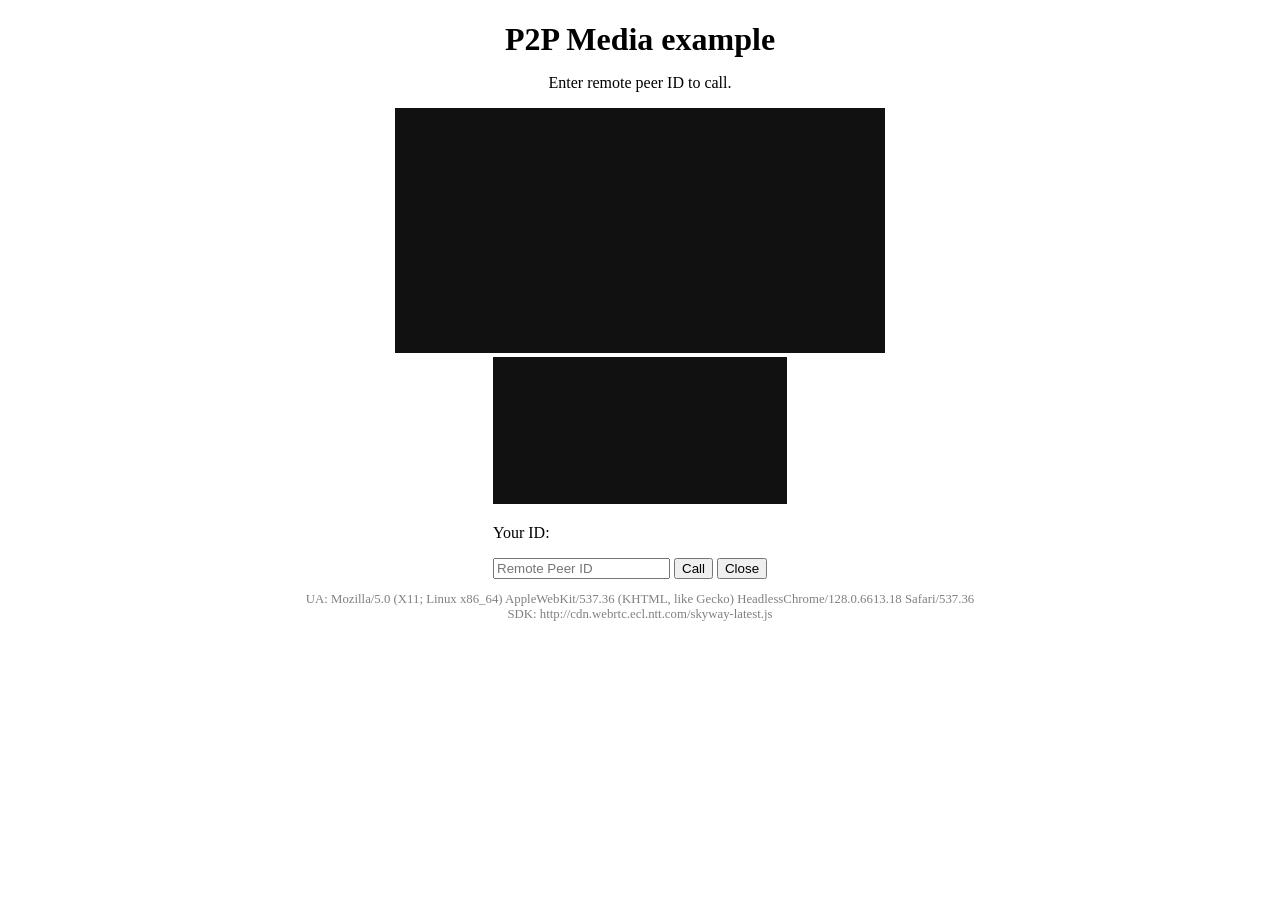
==== client/index1.html @ e7df5998 "Initial" ====
<!DOCTYPE html>
<html lang="en">
  <head>
    <meta charset="UTF-8">
    <meta name="viewport" content="width=device-width, initial-scale=1">
    <title>P2P Media example</title>
    <link rel="stylesheet" href="./style.css">
  </head>
  <body>
    <div class="container">
      <h1 class="heading">P2P Media example</h1>
      <p class="note">
        Enter remote peer ID to call.
      </p>
      <div class="p2p-media">
        <div class="remote-stream">
          <video id="js-remote-stream"></video>
        </div>
        <div class="local-stream">
          <video id="js-local-stream"></video>
          <p>Your ID: <span id="js-local-id"></span></p>
          <input type="text" placeholder="Remote Peer ID" id="js-remote-id">
          <button id="js-call-trigger">Call</button>
          <button id="js-close-trigger">Close</button>
        </div>
      </div>
      <p class="meta" id="js-meta"></p>
    </div>
    <script src="//cdn.webrtc.ecl.ntt.com/skyway-latest.js"></script>
    <script src="./apk.js"></script>
    <script src="./webrtc1.js"></script>
  </body>
</html>
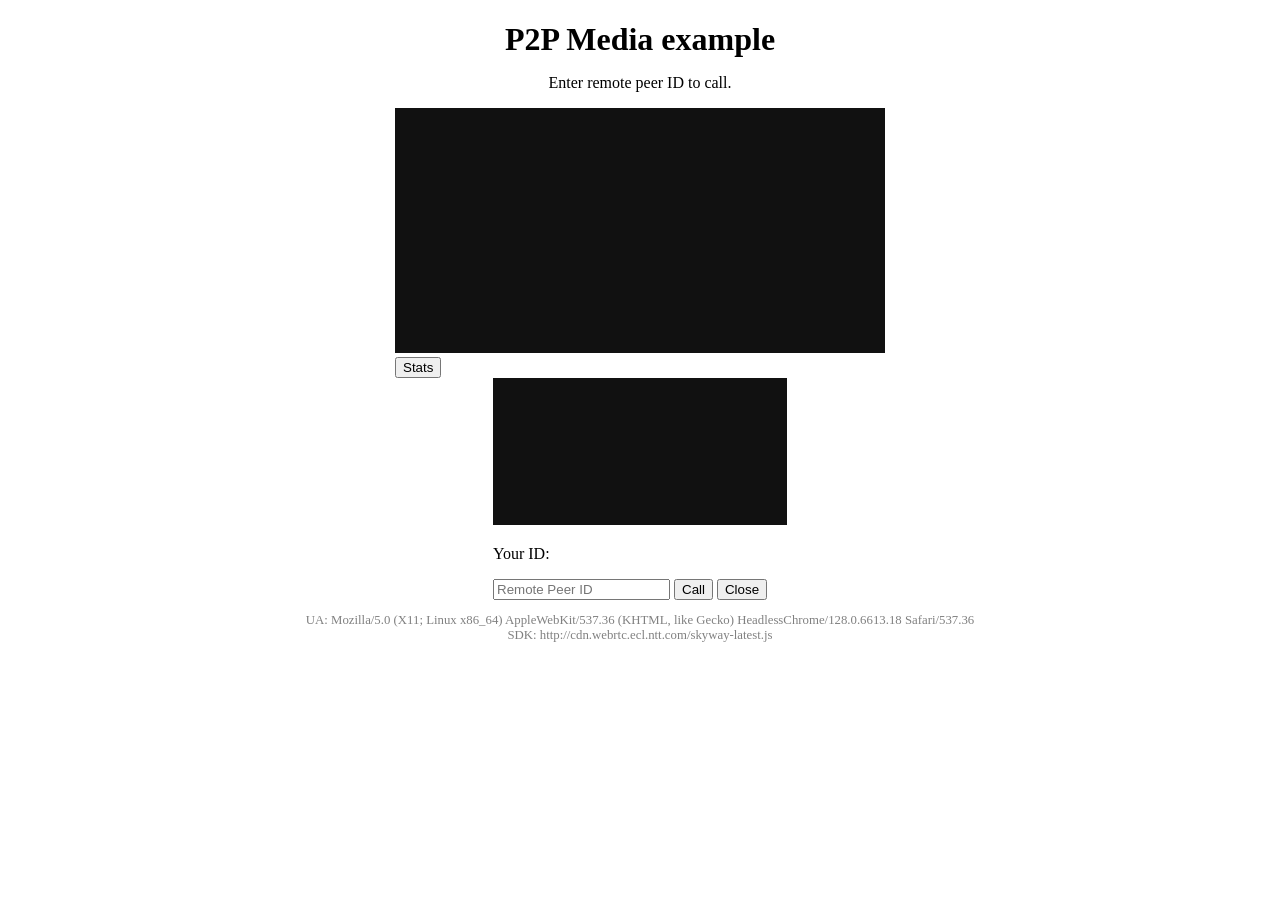
==== commit d63193f9: "Initial" ====
--- a/client/index1.html
+++ b/client/index1.html
@@ -15,6 +15,7 @@
       <div class="p2p-media">
         <div class="remote-stream">
           <video id="js-remote-stream"></video>
+          <button id="js-stats-trigger">Stats</button>
         </div>
         <div class="local-stream">
           <video id="js-local-stream"></video>
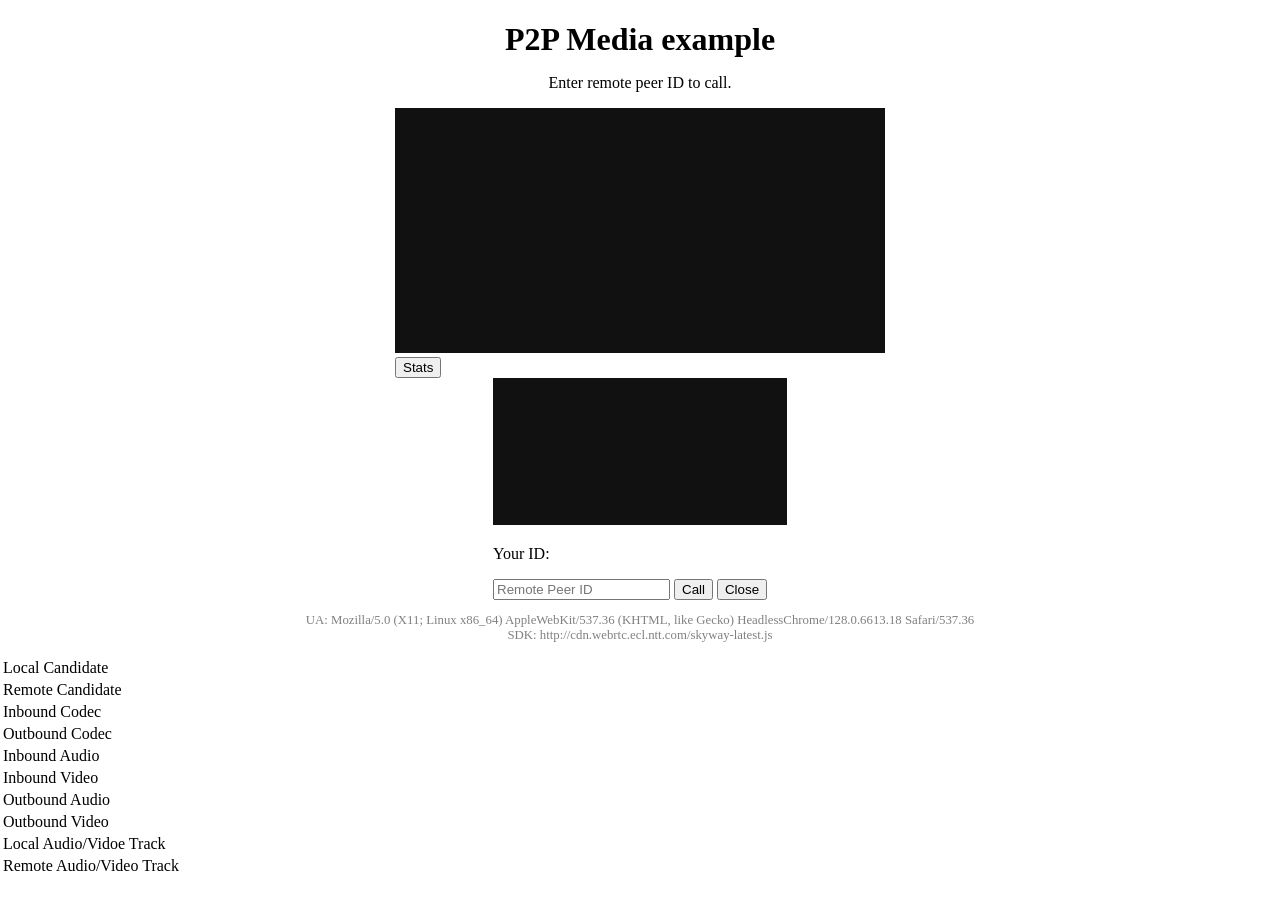
==== commit 7858c88a: "Initial" ====
--- a/client/index1.html
+++ b/client/index1.html
@@ -1,34 +1,83 @@
 <!DOCTYPE html>
 <html lang="en">
-  <head>
-    <meta charset="UTF-8">
-    <meta name="viewport" content="width=device-width, initial-scale=1">
-    <title>P2P Media example</title>
-    <link rel="stylesheet" href="./style.css">
-  </head>
-  <body>
-    <div class="container">
-      <h1 class="heading">P2P Media example</h1>
-      <p class="note">
-        Enter remote peer ID to call.
-      </p>
-      <div class="p2p-media">
-        <div class="remote-stream">
-          <video id="js-remote-stream"></video>
-          <button id="js-stats-trigger">Stats</button>
-        </div>
-        <div class="local-stream">
-          <video id="js-local-stream"></video>
-          <p>Your ID: <span id="js-local-id"></span></p>
-          <input type="text" placeholder="Remote Peer ID" id="js-remote-id">
-          <button id="js-call-trigger">Call</button>
-          <button id="js-close-trigger">Close</button>
-        </div>
+
+<head>
+  <meta charset="UTF-8">
+  <meta name="viewport" content="width=device-width, initial-scale=1">
+  <title>P2P Media example</title>
+  <link rel="stylesheet" href="./style.css">
+</head>
+
+<body>
+  <div class="container">
+    <h1 class="heading">P2P Media example</h1>
+    <p class="note">
+      Enter remote peer ID to call.
+    </p>
+    <div class="p2p-media">
+      <div class="remote-stream">
+        <video id="js-remote-stream"></video>
+        <button id="js-stats-trigger">Stats</button>
       </div>
-      <p class="meta" id="js-meta"></p>
+      <div class="local-stream">
+        <video id="js-local-stream"></video>
+        <p>Your ID: <span id="js-local-id"></span></p>
+        <input type="text" placeholder="Remote Peer ID" id="js-remote-id">
+        <button id="js-call-trigger">Call</button>
+        <button id="js-close-trigger">Close</button>
+      </div>
     </div>
-    <script src="//cdn.webrtc.ecl.ntt.com/skyway-latest.js"></script>
-    <script src="./apk.js"></script>
-    <script src="./webrtc1.js"></script>
-  </body>
-</html>
+    <p class="meta" id="js-meta"></p>
+  </div>
+  <div class="stats">
+    <table>
+      <tbody>
+        <tr>
+          <td>Local Candidate</td>
+          <td id=local-candidate></td>
+        </tr>
+        <tr>
+          <td>Remote Candidate</td>
+          <td id=remote-candidate></td>
+        </tr>
+        <tr>
+          <td>Inbound Codec</td>
+          <td id=inbound-codec></td>
+        </tr>
+        <tr>
+          <td>Outbound Codec</td>
+          <td id=outbound-codec></td>
+        </tr>
+        <tr>
+          <td>Inbound Audio</td>
+          <td id=inbound-audio></td>
+        </tr>
+        <tr>
+          <td>Inbound Video</td>
+          <td id=inbound-video></td>
+        </tr>
+        <tr>
+          <td>Outbound Audio</td>
+          <td id=outbound-audio></td>
+        </tr>
+        <tr>
+          <td>Outbound Video</td>
+          <td id=outbound-video></td>
+        </tr>
+        <tr>
+          <td>Local Audio/Vidoe Track</td>
+          <td id=local-audio-video></td>
+        </tr>
+        <tr>
+          <td>Remote Audio/Video Track</td>
+          <td id=remote-audio-video></td>
+        </tr>
+      </tbody>
+    </table>
+  </div>
+  <script src="//cdn.webrtc.ecl.ntt.com/skyway-latest.js"></script>
+  <script src="./apk.js"></script>
+  <script src="./webrtc1.js"></script>
+</body>
+
+</html>
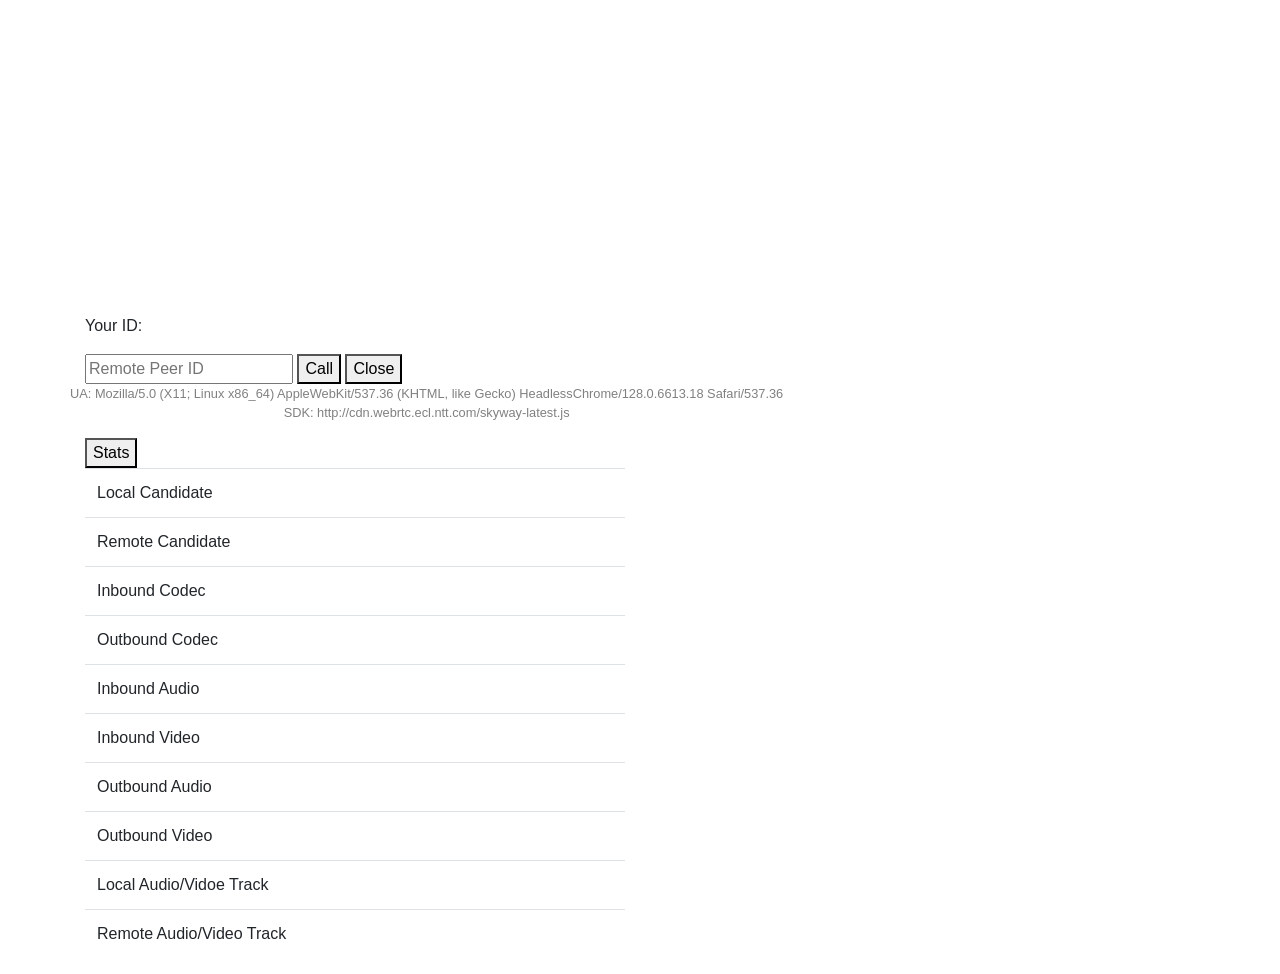
==== commit 4cf82686: "Initial" ====
--- a/client/index1.html
+++ b/client/index1.html
@@ -5,75 +5,78 @@
   <meta charset="UTF-8">
   <meta name="viewport" content="width=device-width, initial-scale=1">
   <title>P2P Media example</title>
+  <link rel="stylesheet" href="https://stackpath.bootstrapcdn.com/bootstrap/4.3.1/css/bootstrap.min.css"
+    integrity="sha384-ggOyR0iXCbMQv3Xipma34MD+dH/1fQ784/j6cY/iJTQUOhcWr7x9JvoRxT2MZw1T" crossorigin="anonymous">
+  <script src="https://stackpath.bootstrapcdn.com/bootstrap/4.3.1/js/bootstrap.min.js"
+    integrity="sha384-JjSmVgyd0p3pXB1rRibZUAYoIIy6OrQ6VrjIEaFf/nJGzIxFDsf4x0xIM+B07jRM"
+    crossorigin="anonymous"></script>
   <link rel="stylesheet" href="./style.css">
 </head>
 
 <body>
   <div class="container">
-    <h1 class="heading">P2P Media example</h1>
-    <p class="note">
-      Enter remote peer ID to call.
-    </p>
-    <div class="p2p-media">
-      <div class="remote-stream">
-        <video id="js-remote-stream"></video>
+    <div class="main, row">
+      <div class="p2p-media, col-6">
+        <div class="remote-stream">
+          <video id="js-remote-stream"></video>
+        </div>
+        <div class="local-stream">
+          <video id="js-local-stream"></video>
+          <p>Your ID: <span id="js-local-id"></span></p>
+          <input type="text" placeholder="Remote Peer ID" id="js-remote-id">
+          <button id="js-call-trigger">Call</button>
+          <button id="js-close-trigger">Close</button>
+        </div>
+      </div>
+      <p class="meta" id="js-meta"></p>
+      <div class="stats, col-6">
         <button id="js-stats-trigger">Stats</button>
-      </div>
-      <div class="local-stream">
-        <video id="js-local-stream"></video>
-        <p>Your ID: <span id="js-local-id"></span></p>
-        <input type="text" placeholder="Remote Peer ID" id="js-remote-id">
-        <button id="js-call-trigger">Call</button>
-        <button id="js-close-trigger">Close</button>
+        <table class="table">
+          <tbody>
+            <tr>
+              <td>Local Candidate</td>
+              <td id=local-candidate></td>
+            </tr>
+            <tr>
+              <td>Remote Candidate</td>
+              <td id=remote-candidate></td>
+            </tr>
+            <tr>
+              <td>Inbound Codec</td>
+              <td id=inbound-codec></td>
+            </tr>
+            <tr>
+              <td>Outbound Codec</td>
+              <td id=outbound-codec></td>
+            </tr>
+            <tr>
+              <td>Inbound Audio</td>
+              <td id=inbound-audio></td>
+            </tr>
+            <tr>
+              <td>Inbound Video</td>
+              <td id=inbound-video></td>
+            </tr>
+            <tr>
+              <td>Outbound Audio</td>
+              <td id=outbound-audio></td>
+            </tr>
+            <tr>
+              <td>Outbound Video</td>
+              <td id=outbound-video></td>
+            </tr>
+            <tr>
+              <td>Local Audio/Vidoe Track</td>
+              <td id=local-audio-video></td>
+            </tr>
+            <tr>
+              <td>Remote Audio/Video Track</td>
+              <td id=remote-audio-video></td>
+            </tr>
+          </tbody>
+        </table>
       </div>
     </div>
-    <p class="meta" id="js-meta"></p>
-  </div>
-  <div class="stats">
-    <table>
-      <tbody>
-        <tr>
-          <td>Local Candidate</td>
-          <td id=local-candidate></td>
-        </tr>
-        <tr>
-          <td>Remote Candidate</td>
-          <td id=remote-candidate></td>
-        </tr>
-        <tr>
-          <td>Inbound Codec</td>
-          <td id=inbound-codec></td>
-        </tr>
-        <tr>
-          <td>Outbound Codec</td>
-          <td id=outbound-codec></td>
-        </tr>
-        <tr>
-          <td>Inbound Audio</td>
-          <td id=inbound-audio></td>
-        </tr>
-        <tr>
-          <td>Inbound Video</td>
-          <td id=inbound-video></td>
-        </tr>
-        <tr>
-          <td>Outbound Audio</td>
-          <td id=outbound-audio></td>
-        </tr>
-        <tr>
-          <td>Outbound Video</td>
-          <td id=outbound-video></td>
-        </tr>
-        <tr>
-          <td>Local Audio/Vidoe Track</td>
-          <td id=local-audio-video></td>
-        </tr>
-        <tr>
-          <td>Remote Audio/Video Track</td>
-          <td id=remote-audio-video></td>
-        </tr>
-      </tbody>
-    </table>
   </div>
   <script src="//cdn.webrtc.ecl.ntt.com/skyway-latest.js"></script>
   <script src="./apk.js"></script>
--- a/client/style.css
+++ b/client/style.css
@@ -0,0 +1,35 @@
+.heading {
+}
+
+.note {
+  text-align: center;
+}
+
+.meta {
+  text-align: center;
+  font-size: .8rem;
+  color: gray;
+}
+
+.container {
+}
+
+/* p2p-media styles */
+.p2p-media {
+}
+
+.p2p-media .remote-stream {
+  width: 50%;
+}
+
+.p2p-media .local-stream {
+  width: 30%;
+}
+
+/* p2p-data styles */
+.p2p-data {
+}
+
+.p2p-data .messages {
+}
+
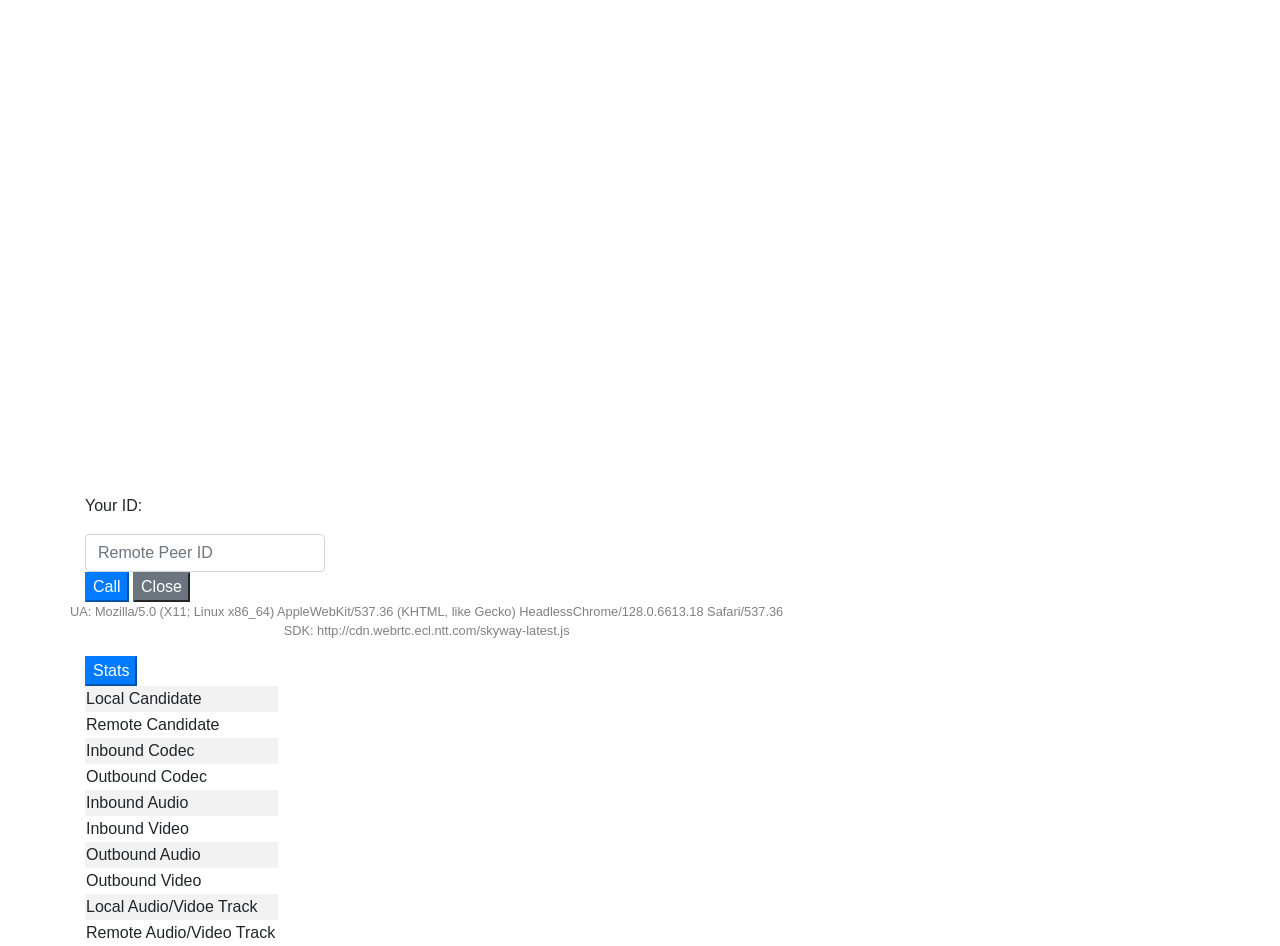
==== commit da885a4d: "Initial" ====
--- a/client/index1.html
+++ b/client/index1.html
@@ -18,20 +18,20 @@
     <div class="main, row">
       <div class="p2p-media, col-6">
         <div class="remote-stream">
-          <video id="js-remote-stream"></video>
+          <video id="js-remote-stream" width="320" height="240"></video>
         </div>
         <div class="local-stream">
-          <video id="js-local-stream"></video>
+          <video id="js-local-stream" width="320" height="240"></video>
           <p>Your ID: <span id="js-local-id"></span></p>
-          <input type="text" placeholder="Remote Peer ID" id="js-remote-id">
-          <button id="js-call-trigger">Call</button>
-          <button id="js-close-trigger">Close</button>
+          <input type="text" placeholder="Remote Peer ID" id="js-remote-id" class="form-control">
+          <button id="js-call-trigger" class="btn, btn-primary">Call</button>
+          <button id="js-close-trigger" class="btn, btn-secondary">Close</button>
         </div>
       </div>
       <p class="meta" id="js-meta"></p>
       <div class="stats, col-6">
-        <button id="js-stats-trigger">Stats</button>
-        <table class="table">
+        <button id="js-stats-trigger" class="btn, btn-primary">Stats</button>
+        <table class="table, table-condensed, table-striped">
           <tbody>
             <tr>
               <td>Local Candidate</td>
--- a/client/style.css
+++ b/client/style.css
@@ -19,13 +19,22 @@
 }
 
 .p2p-media .remote-stream {
-  width: 50%;
+  /* width: 50%; */
 }
 
 .p2p-media .local-stream {
   width: 30%;
 }
 
+.p2p-media .local-stream video {
+  max-width: 100px !important;
+  height: auto !important;
+}
+
+#js-remote-id {
+  width: 15em;
+
+}
 /* p2p-data styles */
 .p2p-data {
 }
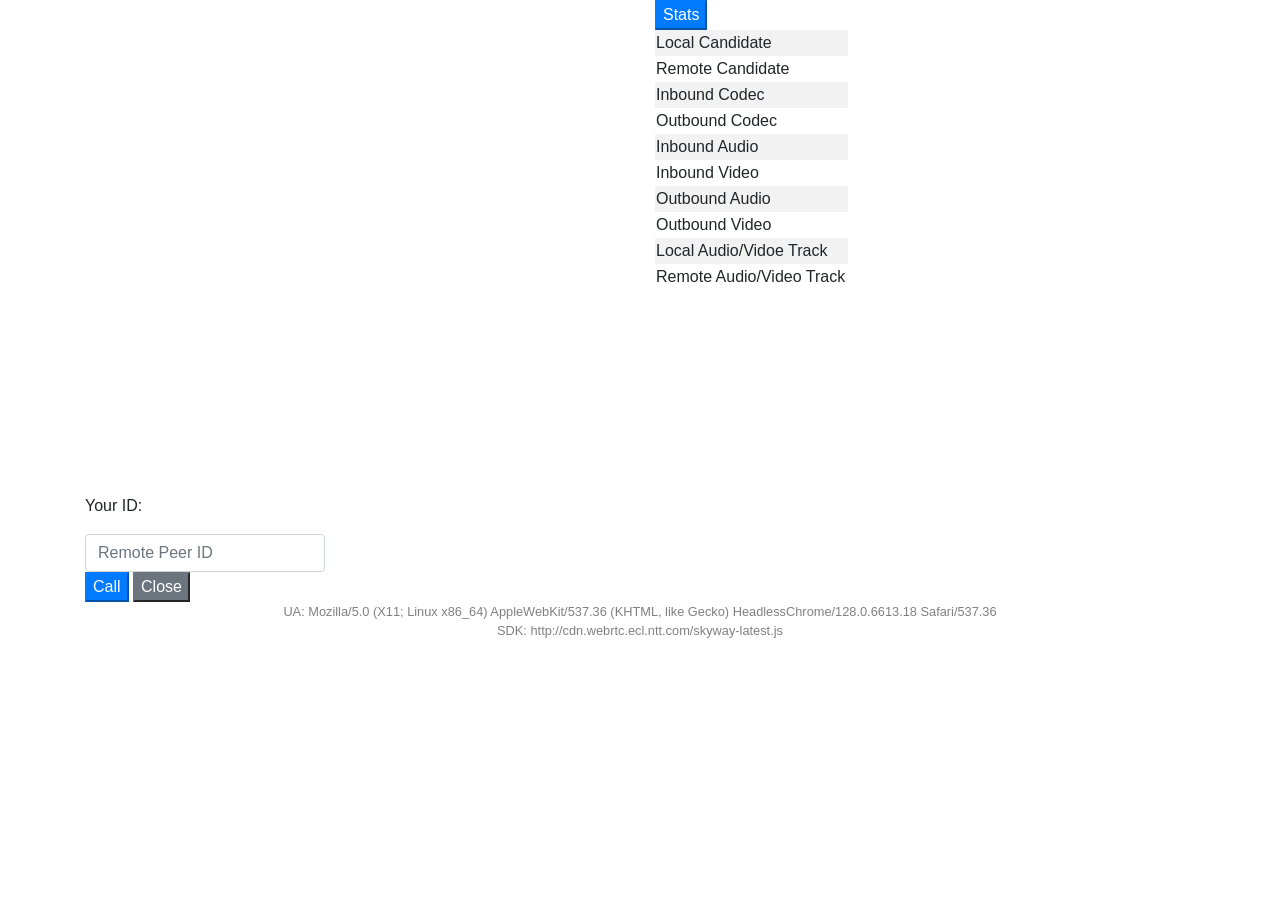
==== commit 6e4b6118: "Initial" ====
--- a/client/index1.html
+++ b/client/index1.html
@@ -28,7 +28,6 @@
           <button id="js-close-trigger" class="btn, btn-secondary">Close</button>
         </div>
       </div>
-      <p class="meta" id="js-meta"></p>
       <div class="stats, col-6">
         <button id="js-stats-trigger" class="btn, btn-primary">Stats</button>
         <table class="table, table-condensed, table-striped">
@@ -77,6 +76,11 @@
         </table>
       </div>
     </div>
+    <div class="row">
+      <div class="col-12">
+        <p class="meta" id="js-meta"></p>
+      </div>
+    </div>
   </div>
   <script src="//cdn.webrtc.ecl.ntt.com/skyway-latest.js"></script>
   <script src="./apk.js"></script>
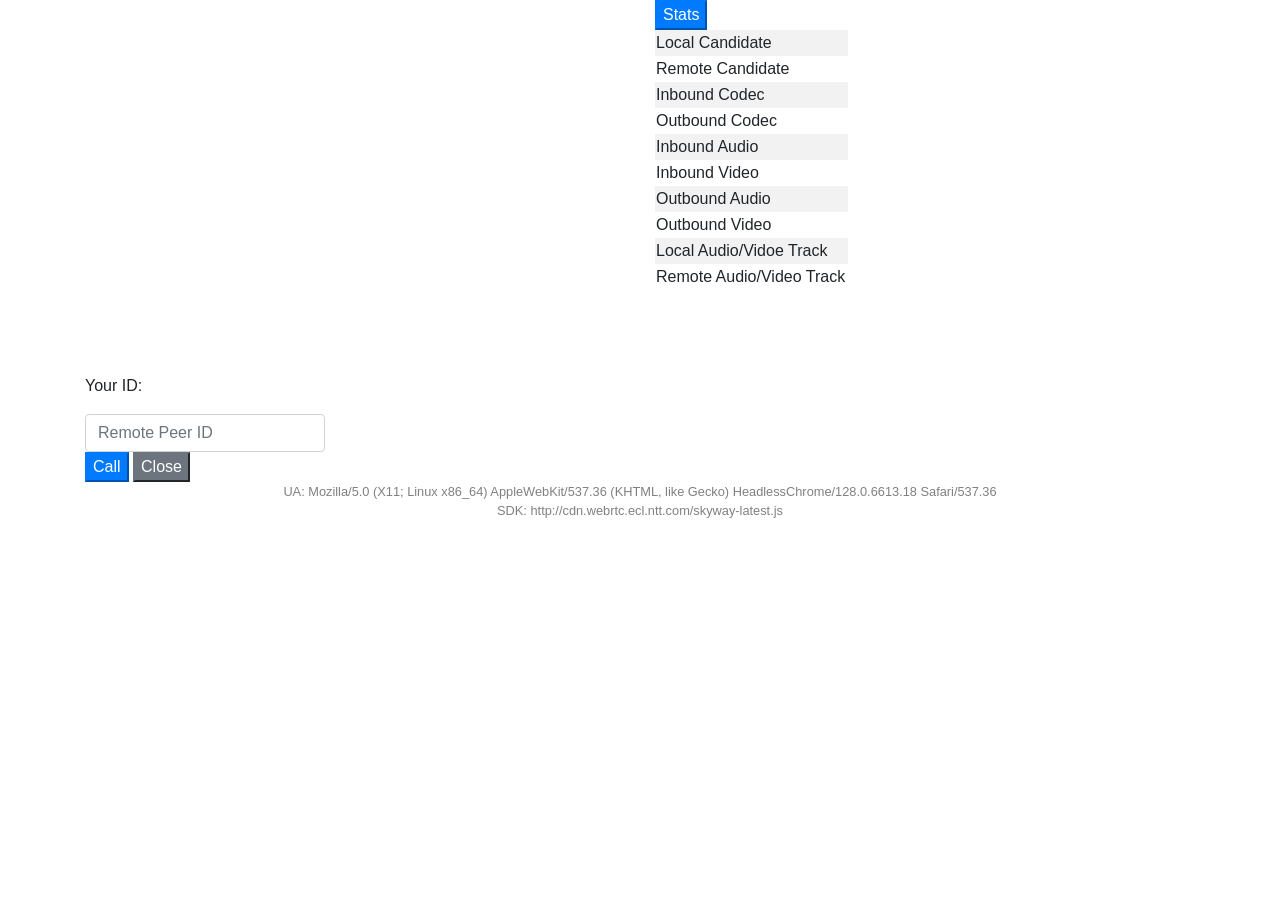
==== commit 6e17dc64: "Initial" ====
--- a/client/index1.html
+++ b/client/index1.html
@@ -21,7 +21,7 @@
           <video id="js-remote-stream" width="320" height="240"></video>
         </div>
         <div class="local-stream">
-          <video id="js-local-stream" width="320" height="240"></video>
+          <video id="js-local-stream" width="160" height="120"></video>
           <p>Your ID: <span id="js-local-id"></span></p>
           <input type="text" placeholder="Remote Peer ID" id="js-remote-id" class="form-control">
           <button id="js-call-trigger" class="btn, btn-primary">Call</button>
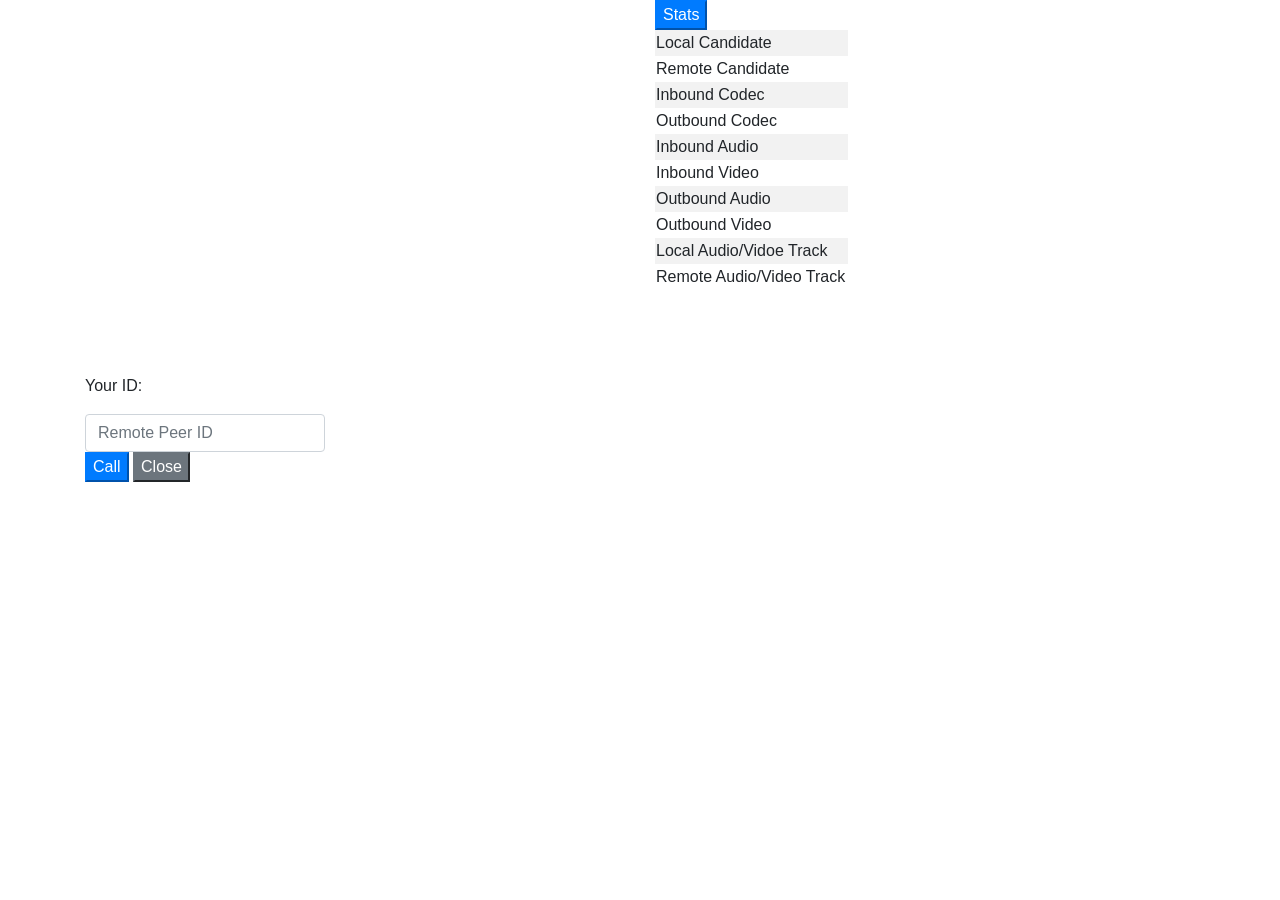
==== commit 016f59de: "Initial" ====
--- a/client/index1.html
+++ b/client/index1.html
@@ -76,11 +76,6 @@
         </table>
       </div>
     </div>
-    <div class="row">
-      <div class="col-12">
-        <p class="meta" id="js-meta"></p>
-      </div>
-    </div>
   </div>
   <script src="//cdn.webrtc.ecl.ntt.com/skyway-latest.js"></script>
   <script src="./apk.js"></script>
